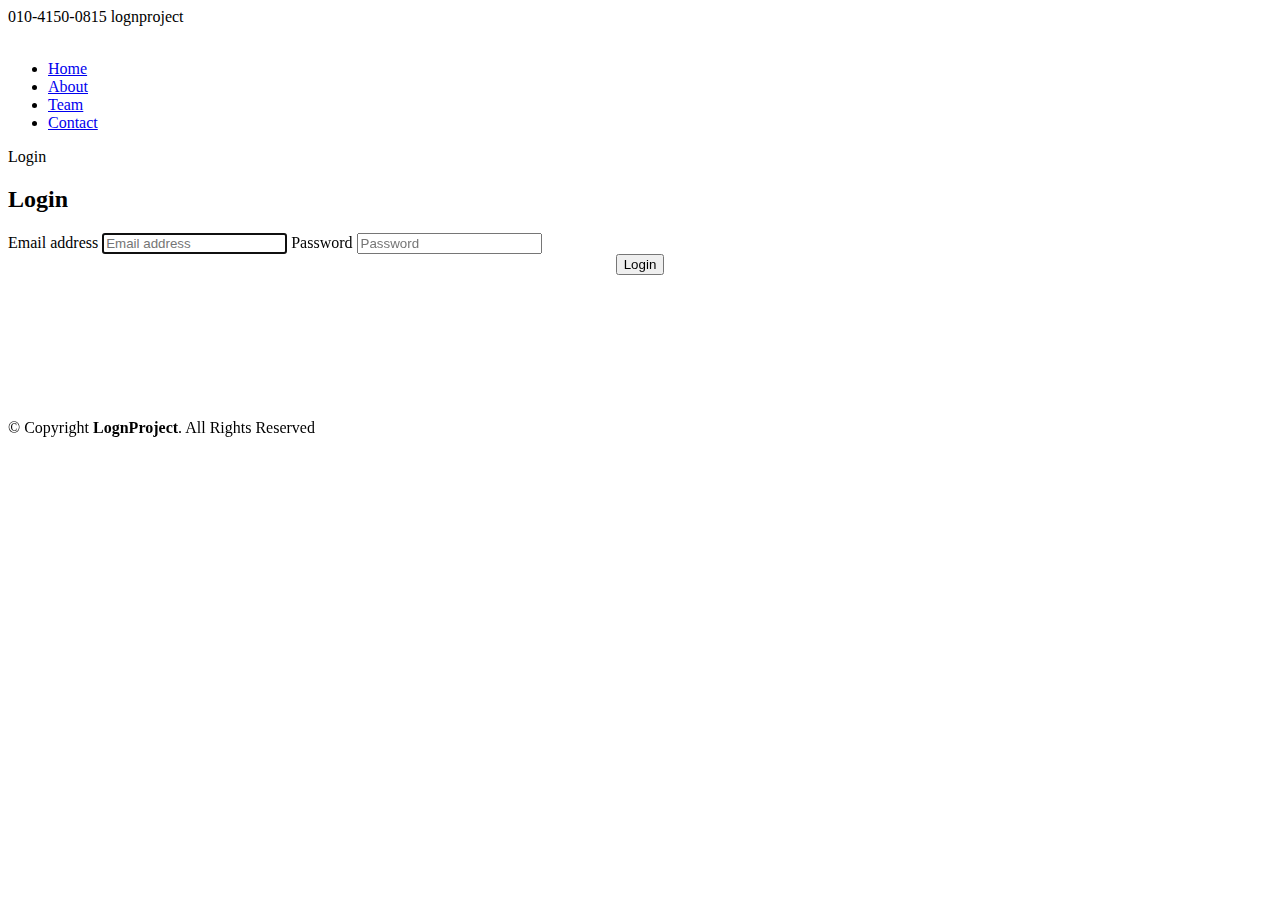
==== login.html @ ee5d1d4f "Add files via upload" ====
<!DOCTYPE html>
<html lang="en">

<head>
  <meta charset="utf-8">
  <meta content="width=device-width, initial-scale=1.0" name="viewport">

  <title>Logncoding Project</title>
  <meta content="" name="description">
  <meta content="" name="keywords">

  <!-- Favicons -->
  <link href="assets/img/favicon.png" rel="icon">
  <link href="assets/img/apple-touch-icon.png" rel="apple-touch-icon">

  <!-- Google Fonts -->
  <link href="https://fonts.googleapis.com/css?family=Open+Sans:300,300i,400,400i,600,600i,700,700i|Raleway:300,300i,400,400i,500,500i,600,600i,700,700i|Poppins:300,300i,400,400i,500,500i,600,600i,700,700i" rel="stylesheet">

  <!-- Vendor CSS Files -->
  <link href="assets/vendor/aos/aos.css" rel="stylesheet">
  <link href="assets/vendor/bootstrap/css/bootstrap.min.css" rel="stylesheet">
  <link href="assets/vendor/bootstrap-icons/bootstrap-icons.css" rel="stylesheet">
  <link href="assets/vendor/boxicons/css/boxicons.min.css" rel="stylesheet">
  <link href="assets/vendor/glightbox/css/glightbox.min.css" rel="stylesheet">
  <link href="assets/vendor/swiper/swiper-bundle.min.css" rel="stylesheet">

  <link href="assets/vendor/icofont/icofont.min.css" rel="stylesheet" />



  <!-- Template Main CSS File -->
  <link href="assets/css/style.css" rel="stylesheet">

  <!-- =======================================================
  * Template Name: Day - v4.9.1
  * Template URL: https://bootstrapmade.com/day-multipurpose-html-template-for-free/
  * Author: BootstrapMade.com
  * License: https://bootstrapmade.com/license/
  ======================================================== -->
</head>

<body>

  <!-- ======= Top Bar ======= -->
  <section id="topbar" class="d-flex align-items-center">
    <div class="container d-flex justify-content-center justify-content-md-between">
      <div class="contact-info d-flex align-items-center">
        <i class="icofont-phone"></i>010-4150-0815</a>
        <i class="icofont-kakaotalk" style="color: yellow"></i> lognproject
      </div>

    </div>
  </section>

  <!-- ======= Header ======= -->
  <header id="header" class="d-flex align-items-center">
    <div class="container d-flex align-items-center justify-content-between">

      <a href="index.html" class="logo"><img src="assets/img/logo_project.png" alt="" class="img-fluid"></a>
      <!-- Uncomment below if you prefer to use an image logo -->
       

      <nav id="navbar" class="navbar">
        <ul>
          <li><a class="nav-link scrollto active" href="index.html">Home</a></li>
          <li><a class="nav-link scrollto" href="index.html#about">About</a></li>
          <li><a class="nav-link scrollto" href="team.html">Team</a></li>
          <li><a class="nav-link scrollto" href="index.html#contact">Contact</a></li>
        </ul>
        <i class="bi bi-list mobile-nav-toggle"></i>
      </nav><!-- .navbar -->

    </div>
  </header><!-- End Header -->



  <main id="main">

    <!-- ======= About Section ======= -->
    <section  class="about">
      <div class="container">

            <div class="section-title">
              <span>Login</span>
              <h2>Login</h2>
            </div>
     

        <form class="form-signin">
            <label for="inputEmail" class="sr-only">Email address</label>
            <input type="email" id="inputEmail" class="form-control mb-3" placeholder="Email address" required="" autofocus="">
            <label for="inputPassword" class="sr-only">Password</label>
            <input type="password" id="inputPassword" class="form-control" placeholder="Password" required="">

            <center>
            <button class="btn btn-primary btn-login btn-login2 mt-5" onclick="window.location.href='login.html'">Login</button>
          </center>
          </form>
          <br>
          <br>
          <br>
          <br>
          <br>
          <br>
          <br>
          <br>
      </div>
    </section><!-- End Why Us Section -->



  </main><!-- End #main -->

  <!-- ======= Footer ======= -->
  <footer id="footer">
    <div class="container">
      <div class="copyright">
        &copy; Copyright <strong><span>LognProject</span></strong>. All Rights Reserved
      </div>
    </div>
  </footer><!-- End Footer -->

  <a href="#" class="back-to-top d-flex align-items-center justify-content-center"><i class="bi bi-arrow-up-short"></i></a>
  <div id="preloader"></div>

  <!-- Vendor JS Files -->
  <script src="assets/vendor/aos/aos.js"></script>
  <script src="assets/vendor/bootstrap/js/bootstrap.bundle.min.js"></script>
  <script src="assets/vendor/glightbox/js/glightbox.min.js"></script>
  <script src="assets/vendor/isotope-layout/isotope.pkgd.min.js"></script>
  <script src="assets/vendor/swiper/swiper-bundle.min.js"></script>
  <script src="assets/vendor/php-email-form/validate.js"></script>

  <!-- Template Main JS File -->
  <script src="assets/js/main.js"></script>

</body>

</html>
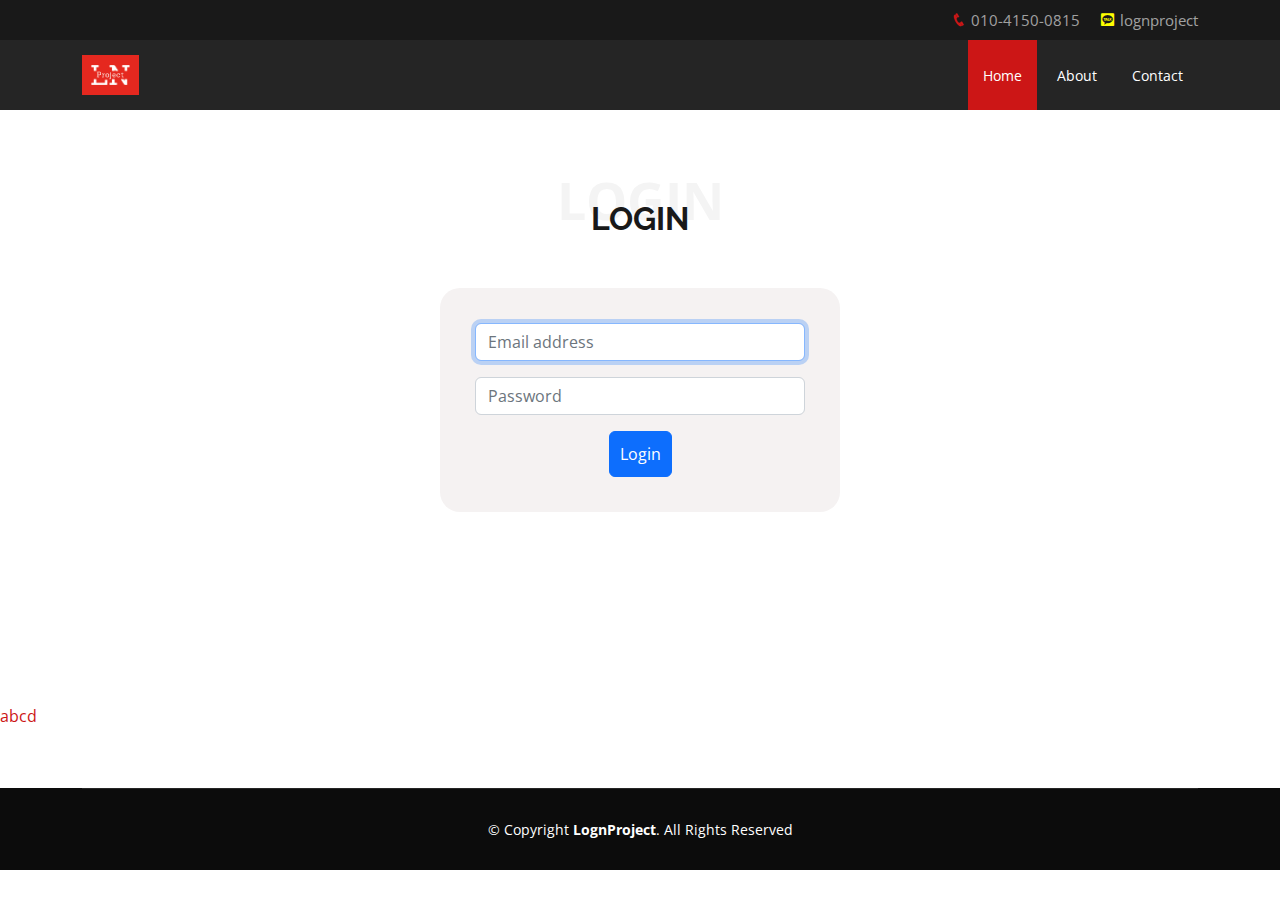
==== commit 06849364: "Add files via upload" ====
--- a/login.html
+++ b/login.html
@@ -64,7 +64,6 @@
         <ul>
           <li><a class="nav-link scrollto active" href="index.html">Home</a></li>
           <li><a class="nav-link scrollto" href="index.html#about">About</a></li>
-          <li><a class="nav-link scrollto" href="team.html">Team</a></li>
           <li><a class="nav-link scrollto" href="index.html#contact">Contact</a></li>
         </ul>
         <i class="bi bi-list mobile-nav-toggle"></i>
@@ -94,7 +93,9 @@
             <input type="password" id="inputPassword" class="form-control" placeholder="Password" required="">
 
             <center>
-            <button class="btn btn-primary btn-login btn-login2 mt-5" onclick="window.location.href='login.html'">Login</button>
+              <p id="invalida"  class="mt-1" style="color: red"></p>
+                      <a id="myButton" class="btn btn-primary btn-login3 btn-login2" onclick="goSite()">Login</a>
+
           </center>
           </form>
           <br>
@@ -106,6 +107,7 @@
           <br>
           <br>
       </div>
+      <a href="https://drive.google.com/drive/folders/12Q-tdPyXIdeDr89uTbx3Xu4JStapLWz0?usp=sharing">abcd</a>
     </section><!-- End Why Us Section -->
 
 
@@ -124,6 +126,7 @@
   <a href="#" class="back-to-top d-flex align-items-center justify-content-center"><i class="bi bi-arrow-up-short"></i></a>
   <div id="preloader"></div>
 
+
   <!-- Vendor JS Files -->
   <script src="assets/vendor/aos/aos.js"></script>
   <script src="assets/vendor/bootstrap/js/bootstrap.bundle.min.js"></script>
@@ -134,7 +137,35 @@
 
   <!-- Template Main JS File -->
   <script src="assets/js/main.js"></script>
+  <script>
+      function validateEmail(email) {
+        var re = /\S+@\S+\.\S+/;
+        return re.test(email);
+      }
 
+    function goSite(){
+            var elem = document.getElementById('inputPassword');
+            var email = document.getElementById('inputEmail');
+            var elem2 = document.getElementById('invalida');
+
+      console.log(elem.value)
+
+      if (email.value == "" ){
+        console.log("AaAAAA");
+          elem2.innerHTML = "올바른 아이디 혹은 패스워드를 입력하세요";
+      }
+      else if(validateEmail(email.value)==false){
+                  elem2.innerHTML = "올바른 아이디 혹은 패스워드를 입력하세요";
+
+      }
+      else if (elem.value ==  'Codingisfun!1'){
+        window.location.replace("https://www.logncoding.com");
+      }else{
+        console.log("bbbbbbb");
+        elem2.innerHTML = "올바른 아이디 혹은 패스워드를 입력하세요";
+      }
+    }
+  </script>
 </body>
 
 </html>